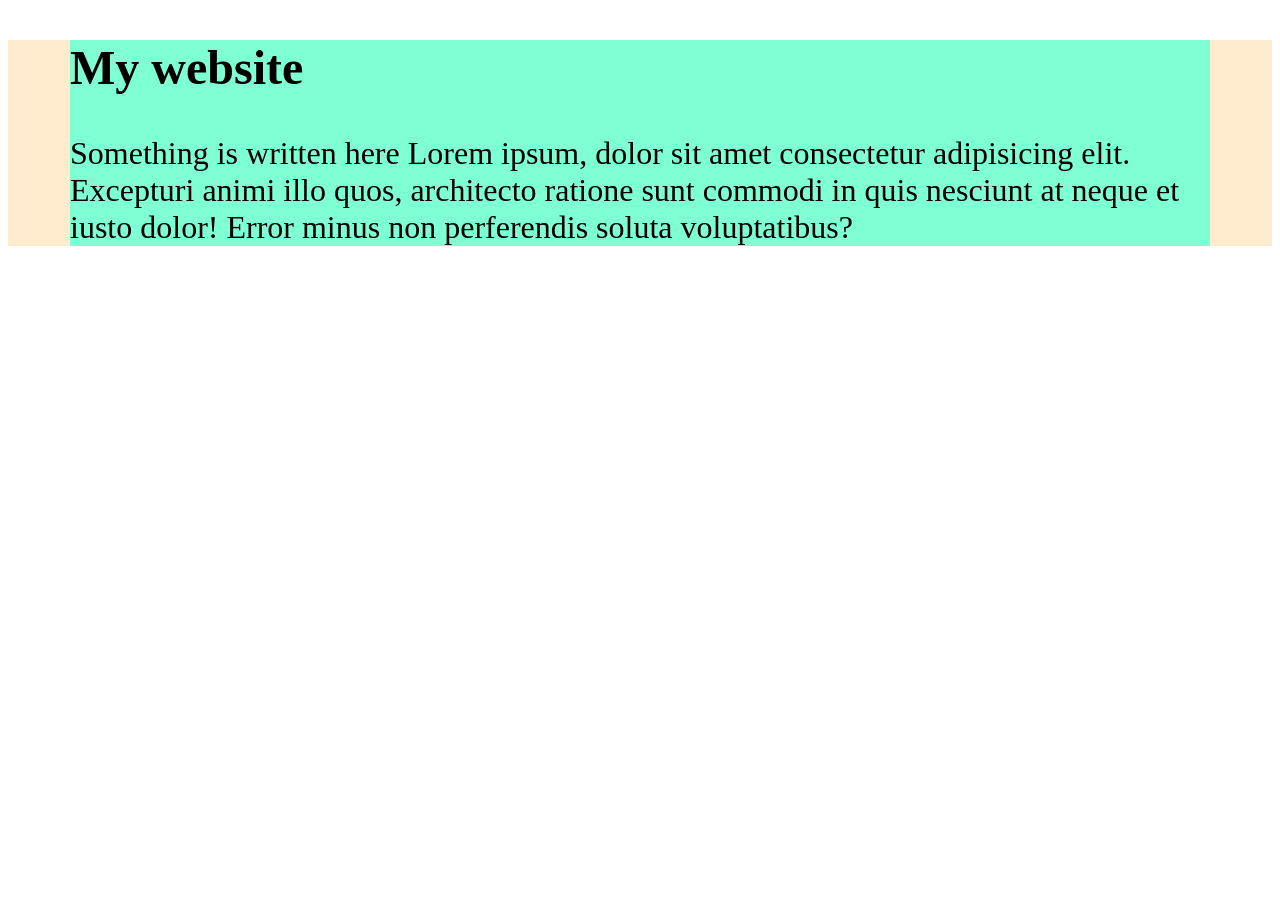
==== auto.html @ 4165e64d "Updated auto margin" ====
<!DOCTYPE html>
<html lang="en">
<head>
    <meta charset="UTF-8">
    <meta name="viewport" content="width=device-width, initial-scale=1.0">
    <title>auto</title>
    <style>
        .container{
            background-color: blanchedalmond;
        }
        .content{
        background-color: aquamarine;
        font-size: 2em;
        max-width: 1140px;
        margin:0 auto;
    }
    </style>
    
</head>
<body>
    <div class="container">
        <div class="content">
            <h2>My website</h2>
            <p>Something is written here Lorem ipsum, dolor sit amet consectetur adipisicing elit. Excepturi animi illo quos, architecto ratione sunt commodi in quis nesciunt at neque et iusto dolor! Error minus non perferendis soluta voluptatibus?</p></div>
    </div>
</body>
</html>
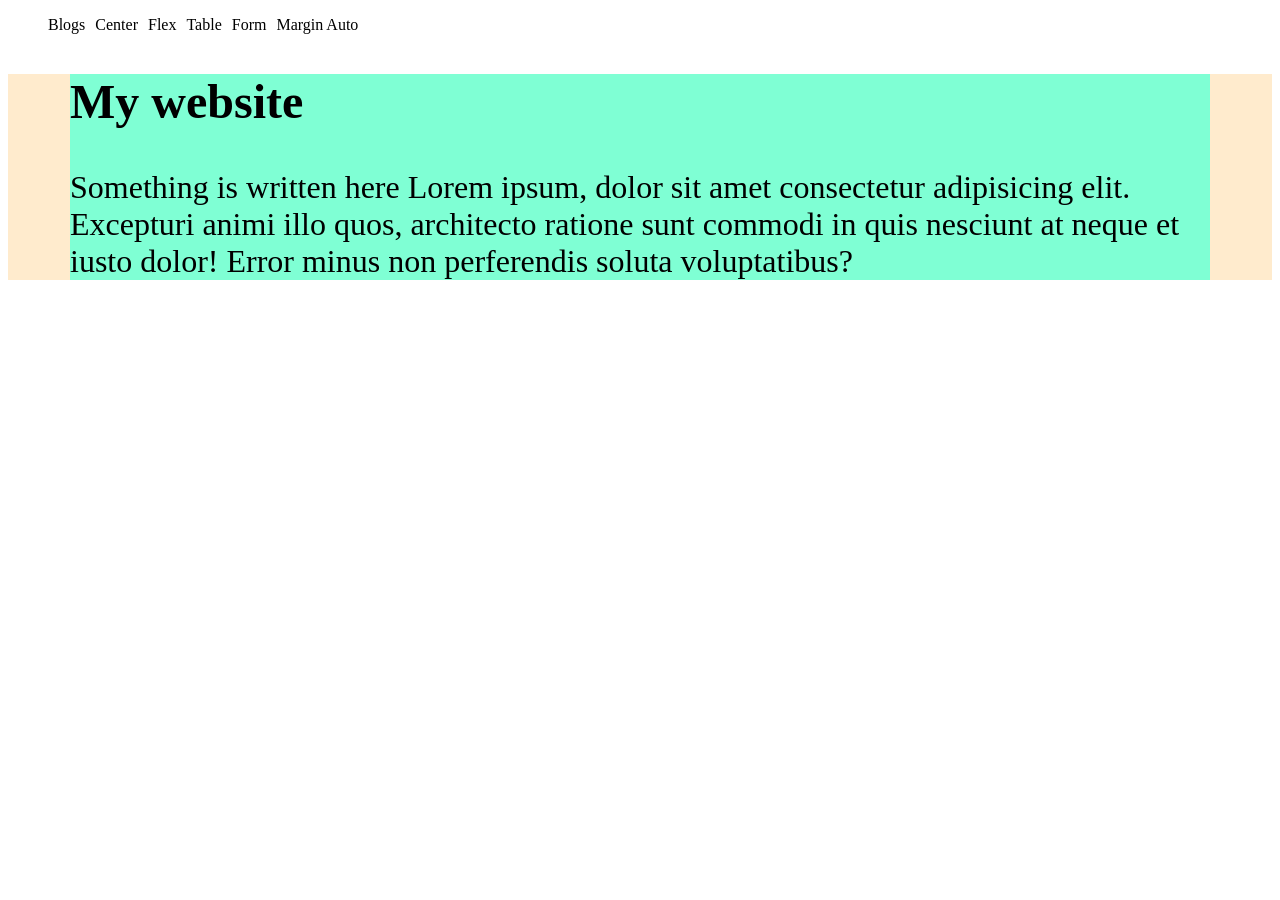
==== commit 67a7a8fa: "Add card" ====
--- a/auto.html
+++ b/auto.html
@@ -1,27 +1,51 @@
 <!DOCTYPE html>
 <html lang="en">
+
 <head>
     <meta charset="UTF-8">
     <meta name="viewport" content="width=device-width, initial-scale=1.0">
     <title>auto</title>
     <style>
-        .container{
+        .container {
             background-color: blanchedalmond;
         }
-        .content{
-        background-color: aquamarine;
-        font-size: 2em;
-        max-width: 1140px;
-        margin:0 auto;
-    }
+
+        .content {
+            background-color: aquamarine;
+            font-size: 2em;
+            max-width: 1140px;
+            margin: 0 auto;
+        }
     </style>
-    
+    <link rel="stylesheet" href="styles/nav.css">
+
 </head>
+
 <body>
-    <div class="container">
-        <div class="content">
-            <h2>My website</h2>
-            <p>Something is written here Lorem ipsum, dolor sit amet consectetur adipisicing elit. Excepturi animi illo quos, architecto ratione sunt commodi in quis nesciunt at neque et iusto dolor! Error minus non perferendis soluta voluptatibus?</p></div>
-    </div>
+    <header>
+        <nav>
+            <ul>
+                <li><a href="blogs.html">Blogs</a></li>
+                <li><a href="center.html">Center</a></li>
+                <li><a href="flex.html">Flex</a></li>
+                <li><a href="table.html">Table</a></li>
+                <li><a href="form.html">Form</a></li>
+                <li><a href="auto.html">Margin Auto</a></li>
+            </ul>
+        </nav>
+
+    </header>
+
+    <main>
+        <div class="container">
+            <div class="content">
+                <h2>My website</h2>
+                <p>Something is written here Lorem ipsum, dolor sit amet consectetur adipisicing elit. Excepturi animi
+                    illo quos, architecto ratione sunt commodi in quis nesciunt at neque et iusto dolor! Error minus non
+                    perferendis soluta voluptatibus?</p>
+            </div>
+        </div>
+    </main>
 </body>
+
 </html>
--- a/styles/nav.css
+++ b/styles/nav.css
@@ -0,0 +1,15 @@
+nav ul{
+    display: flex;
+}
+nav li{
+    list-style: none;
+    margin-right: 10px;
+}
+nav li a{
+    text-decoration: none;
+    color: black;
+}
+
+nav li :hover{
+    background-color: lightgray;
+}
